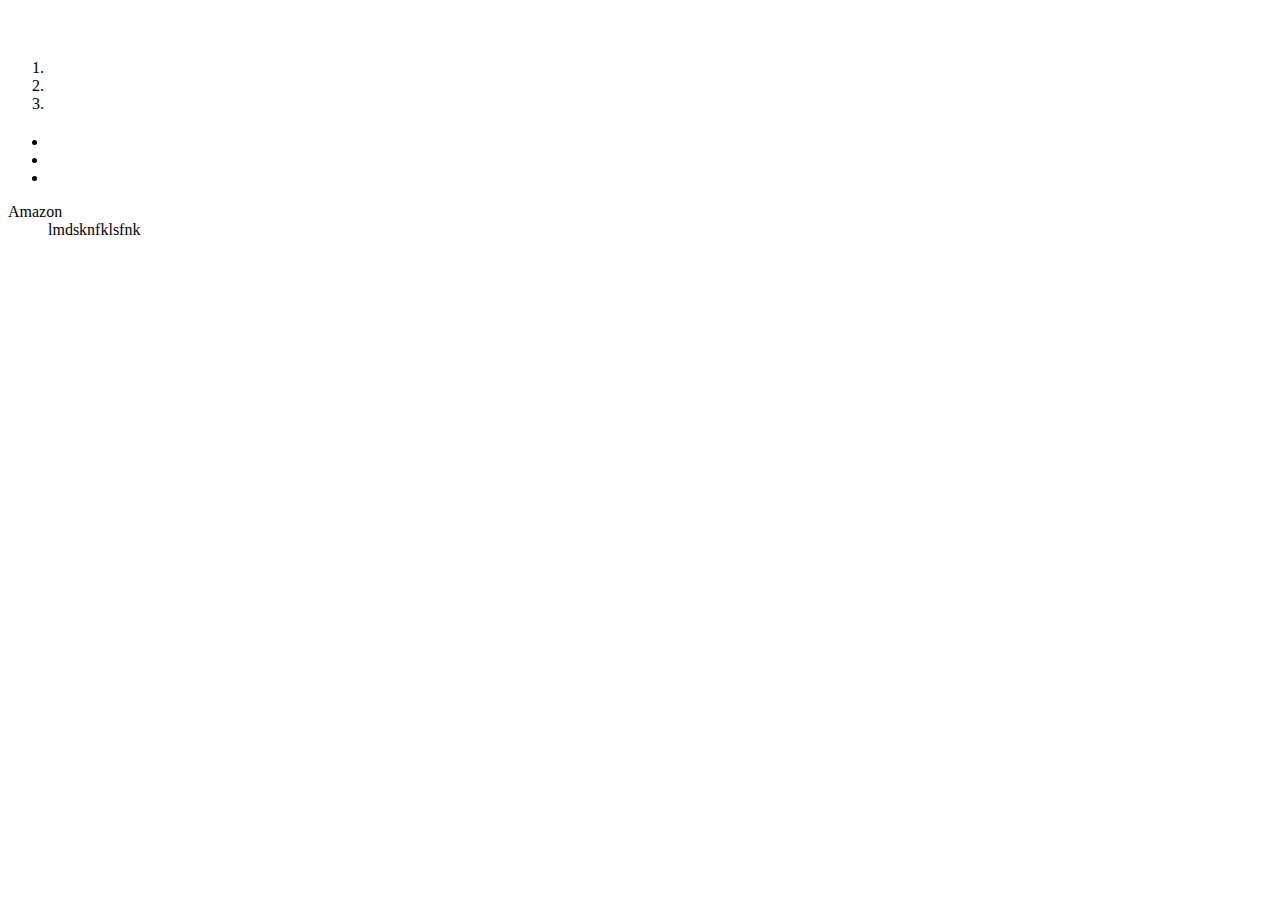
==== index.html @ aca0c608 "estructura" ====
<!DOCTYPE html>
<html lang="es">
    <head>
        <meta charset="UTF-8">
        <title></title>
    </head>
    <body>
        <h1></h1>
        <h2></h2>
        <p></p>
        <img src="">
        <h2></h2>
        <ol>
            <li><a href=""></a></li>
            <li><a href=""></a></li>
            <li><a href=""></a></li>
        </ol>
        <h2></h2>
        <ul>
            <li></li>
            <li></li>
            <li></li>
        </ul>
        <dl>
            <dt>Amazon</dt>
            <dd>lmdsknfklsfnk</dd>
            <dt></dt>
            <dd></dd>
        </dl>
    </body>
</html>
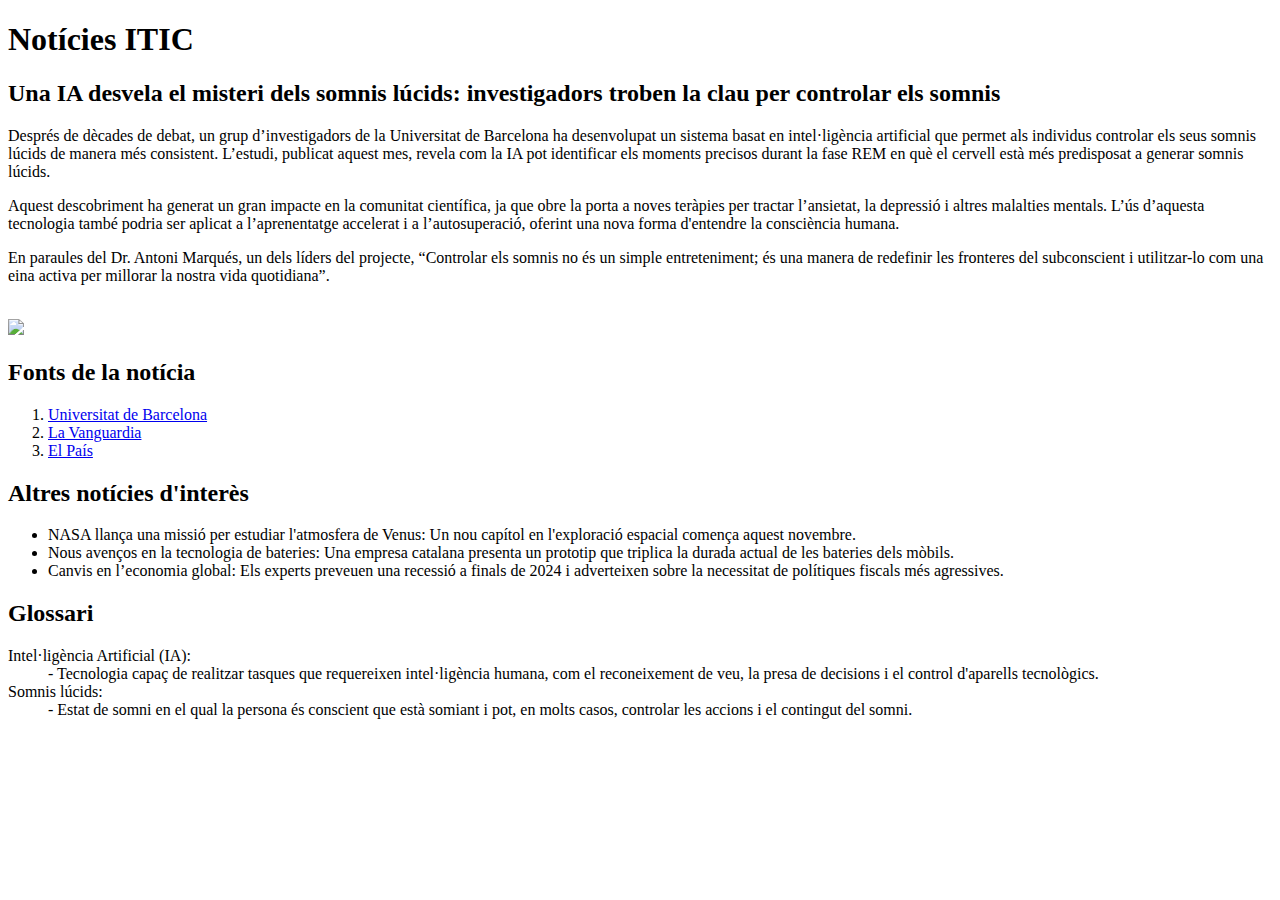
==== commit 0cc7c674: "finish" ====
--- a/index.html
+++ b/index.html
@@ -2,30 +2,33 @@
 <html lang="es">
     <head>
         <meta charset="UTF-8">
-        <title></title>
+        <title>Notícies ITIC</title>
     </head>
     <body>
-        <h1></h1>
-        <h2></h2>
-        <p></p>
-        <img src="">
-        <h2></h2>
+        <h1>Notícies ITIC</h1>
+        <h2>Una IA desvela el misteri dels somnis lúcids: investigadors troben la clau per controlar els somnis</h2>
+        <p>Després de dècades de debat, un grup d’investigadors de la Universitat de Barcelona ha desenvolupat un sistema basat en intel·ligència artificial que permet als individus controlar els seus somnis lúcids de manera més consistent. L’estudi, publicat aquest mes, revela com la IA pot identificar els moments precisos durant la fase REM en què el cervell està més predisposat a generar somnis lúcids.</p>
+        <p>Aquest descobriment ha generat un gran impacte en la comunitat científica, ja que obre la porta a noves teràpies per tractar l’ansietat, la depressió i altres malalties mentals. L’ús d’aquesta tecnologia també podria ser aplicat a l’aprenentatge accelerat i a l’autosuperació, oferint una nova forma d'entendre la consciència humana.</p>
+        <p>En paraules del Dr. Antoni Marqués, un dels líders del projecte, “Controlar els somnis no és un simple entreteniment; és una manera de redefinir les fronteres del subconscient i utilitzar-lo com una eina activa per millorar la nostra vida quotidiana”.</p><br>
+        <img src="https://i0.wp.com/ensedeciencia.com/wp-content/uploads/2024/01/Copia-de-EdeCiencia-Mexw-C-P-2024-01-21T004323.695.jpg?resize=800%2C451&ssl=1">
+        <h2>Fonts de la notícia</h2>
         <ol>
-            <li><a href=""></a></li>
-            <li><a href=""></a></li>
-            <li><a href=""></a></li>
+            <li><a href="https://web.ub.edu/web/ub/">Universitat de Barcelona</a></li>
+            <li><a href="https://www.lavanguardia.com/">La Vanguardia</a></li>
+            <li><a href="https://www.elpais.com/">El País</a></li>
         </ol>
-        <h2></h2>
+        <h2>Altres notícies d'interès</h2>
         <ul>
-            <li></li>
-            <li></li>
-            <li></li>
+            <li>NASA llança una missió per estudiar l'atmosfera de Venus: Un nou capítol en l'exploració espacial comença aquest novembre.</li>
+            <li>Nous avenços en la tecnologia de bateries: Una empresa catalana presenta un prototip que triplica la durada actual de les bateries dels mòbils.</li>
+            <li>Canvis en l’economia global: Els experts preveuen una recessió a finals de 2024 i adverteixen sobre la necessitat de polítiques fiscals més agressives.</li>
         </ul>
+        <h2>Glossari</h2>
         <dl>
-            <dt>Amazon</dt>
-            <dd>lmdsknfklsfnk</dd>
-            <dt></dt>
-            <dd></dd>
+            <dt>Intel·ligència Artificial (IA):</dt>
+            <dd>- Tecnologia capaç de realitzar tasques que requereixen intel·ligència humana, com el reconeixement de veu, la presa de decisions i el control d'aparells tecnològics.</dd>
+            <dt>Somnis lúcids:</dt>
+            <dd>- Estat de somni en el qual la persona és conscient que està somiant i pot, en molts casos, controlar les accions i el contingut del somni.</dd>
         </dl>
     </body>
 </html>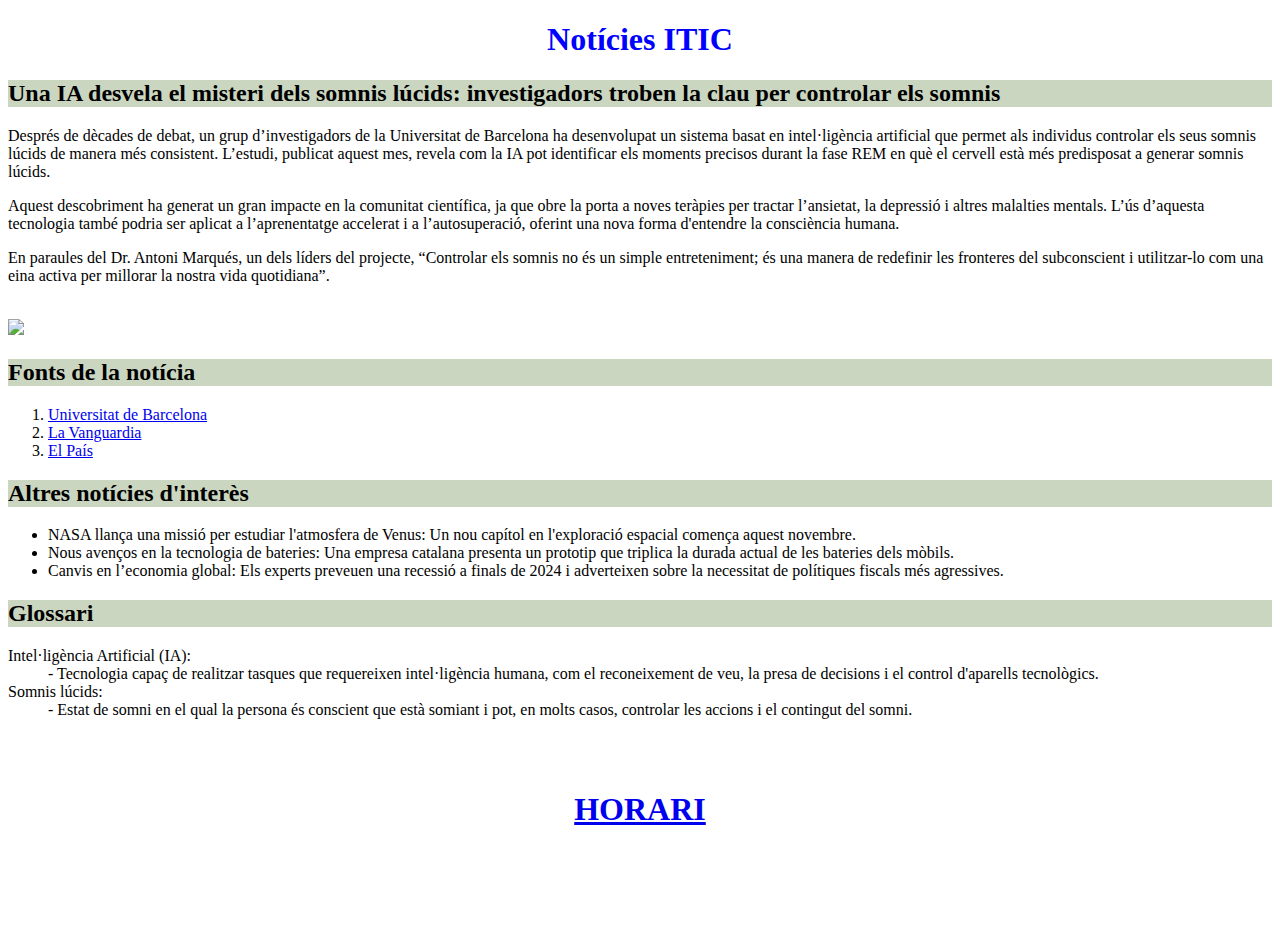
==== commit a63854b8: "Activitat 3 Taules + CSS" ====
--- a/index.html
+++ b/index.html
@@ -3,9 +3,14 @@
     <head>
         <meta charset="UTF-8">
         <title>Notícies ITIC</title>
+        <style>
+            h2 {
+                background-color: rgba(202, 214, 191, 1);
+            }
+        </style>
     </head>
     <body>
-        <h1>Notícies ITIC</h1>
+        <h1 style="color:blue;text-align:center;">Notícies ITIC</h1>
         <h2>Una IA desvela el misteri dels somnis lúcids: investigadors troben la clau per controlar els somnis</h2>
         <p>Després de dècades de debat, un grup d’investigadors de la Universitat de Barcelona ha desenvolupat un sistema basat en intel·ligència artificial que permet als individus controlar els seus somnis lúcids de manera més consistent. L’estudi, publicat aquest mes, revela com la IA pot identificar els moments precisos durant la fase REM en què el cervell està més predisposat a generar somnis lúcids.</p>
         <p>Aquest descobriment ha generat un gran impacte en la comunitat científica, ja que obre la porta a noves teràpies per tractar l’ansietat, la depressió i altres malalties mentals. L’ús d’aquesta tecnologia també podria ser aplicat a l’aprenentatge accelerat i a l’autosuperació, oferint una nova forma d'entendre la consciència humana.</p>
@@ -30,5 +35,6 @@
             <dt>Somnis lúcids:</dt>
             <dd>- Estat de somni en el qual la persona és conscient que està somiant i pot, en molts casos, controlar les accions i el contingut del somni.</dd>
         </dl>
+        <h1 style="text-align: center;padding-top: 50px;padding-bottom: 100px;"><a href="./horari.html">HORARI</a></h1>
     </body>
 </html>